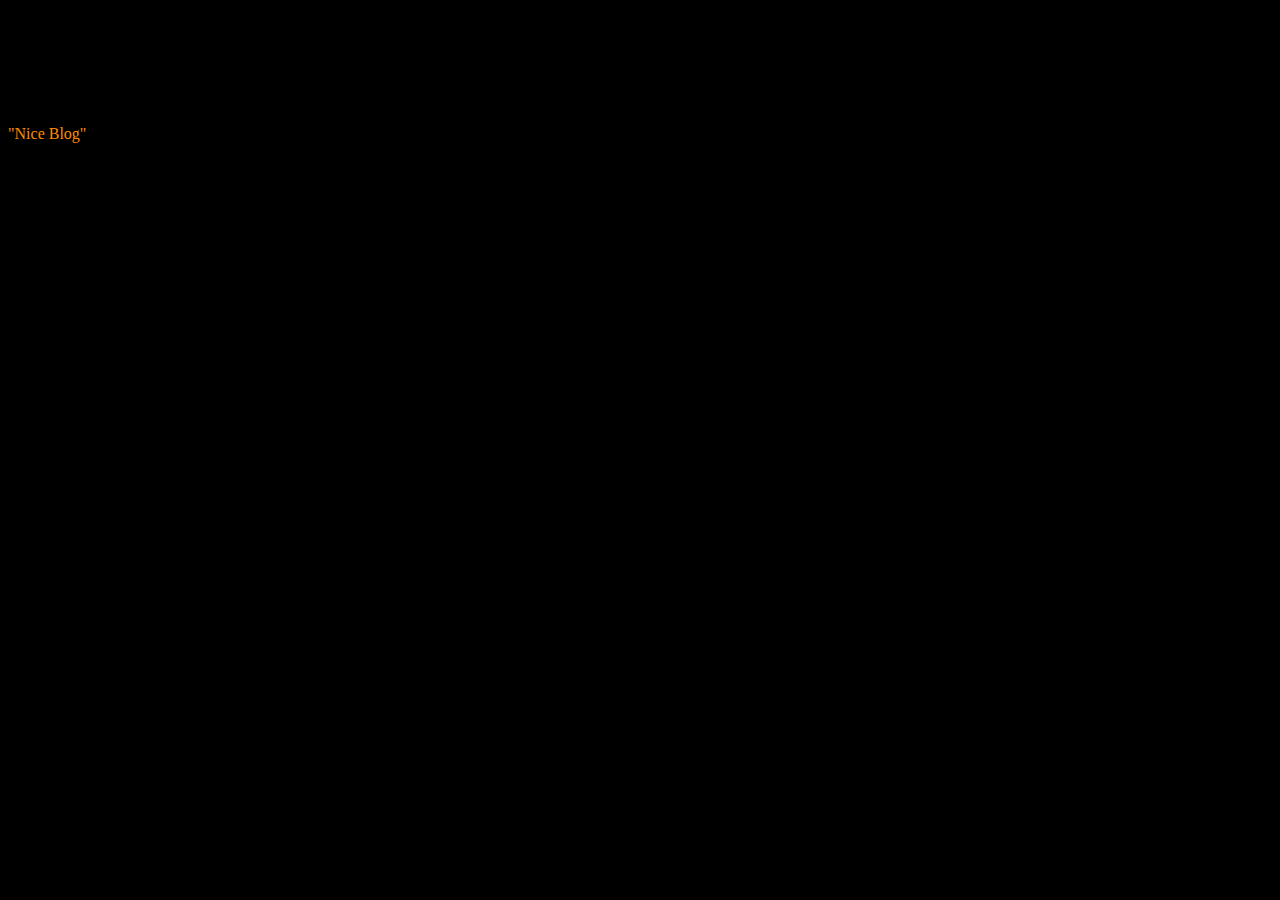
==== index.html @ 3fb6c464 "update" ====
<!DOCTYPE html>
<html>
	<head>
	 <title>CAT DAD</title>
	 <link rel="icon" type="image/jpg" href="images/dante.png">
	 <link href="style.css" rel="stylesheet" type="text/css"/>
	</head>
 <h1 style="color:black;text-align:center;">
 CAT DAD WIP
 </h1>
 <p>"Nice Blog"</p>
 <br>
</html>
---- style.css ----
h1 {
    font-size:50px;
    font-family:Impact;
    color:darkorange;
  }
  
  h2 {
    font-family:Impact;
    color:darkorange;
  }
  
  body {
    background-color:black;
  }
  
  p {
    color:darkorange;
  }
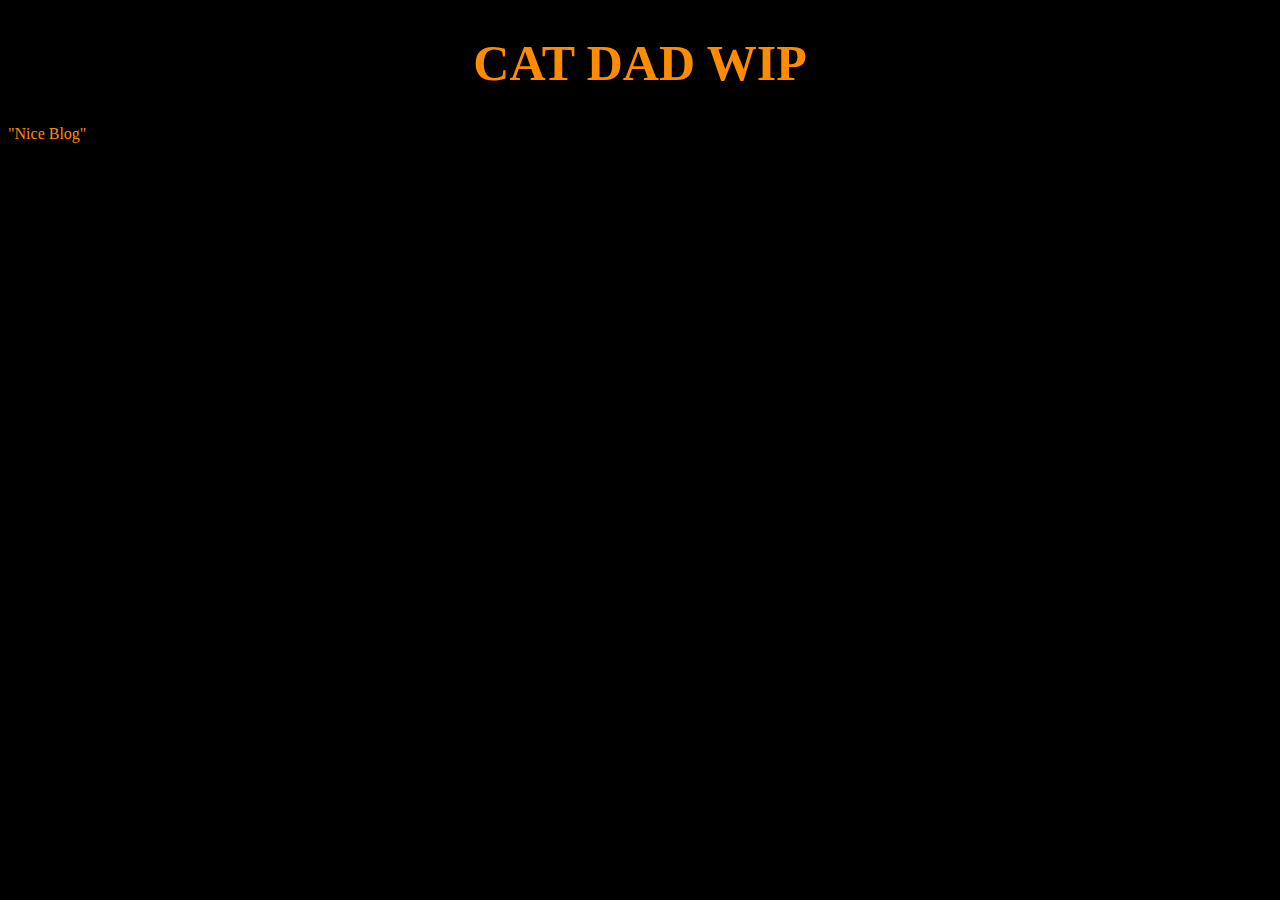
==== commit 3791b373: "update" ====
--- a/index.html
+++ b/index.html
@@ -5,10 +5,10 @@
 	 <link rel="icon" type="image/jpg" href="images/dante.png">
 	 <link href="style.css" rel="stylesheet" type="text/css"/>
 	</head>
- <h1 style="color:black;text-align:center;">
- CAT DAD WIP
- </h1>
- <p>"Nice Blog"</p>
- <br>
-</html>
+ <body>
+ 			<h1 style="text-align:center;">CAT DAD WIP</h1>
+ 			<p>"Nice Blog"</p>
+ 			<br>
+ </body>
+ </html>
 
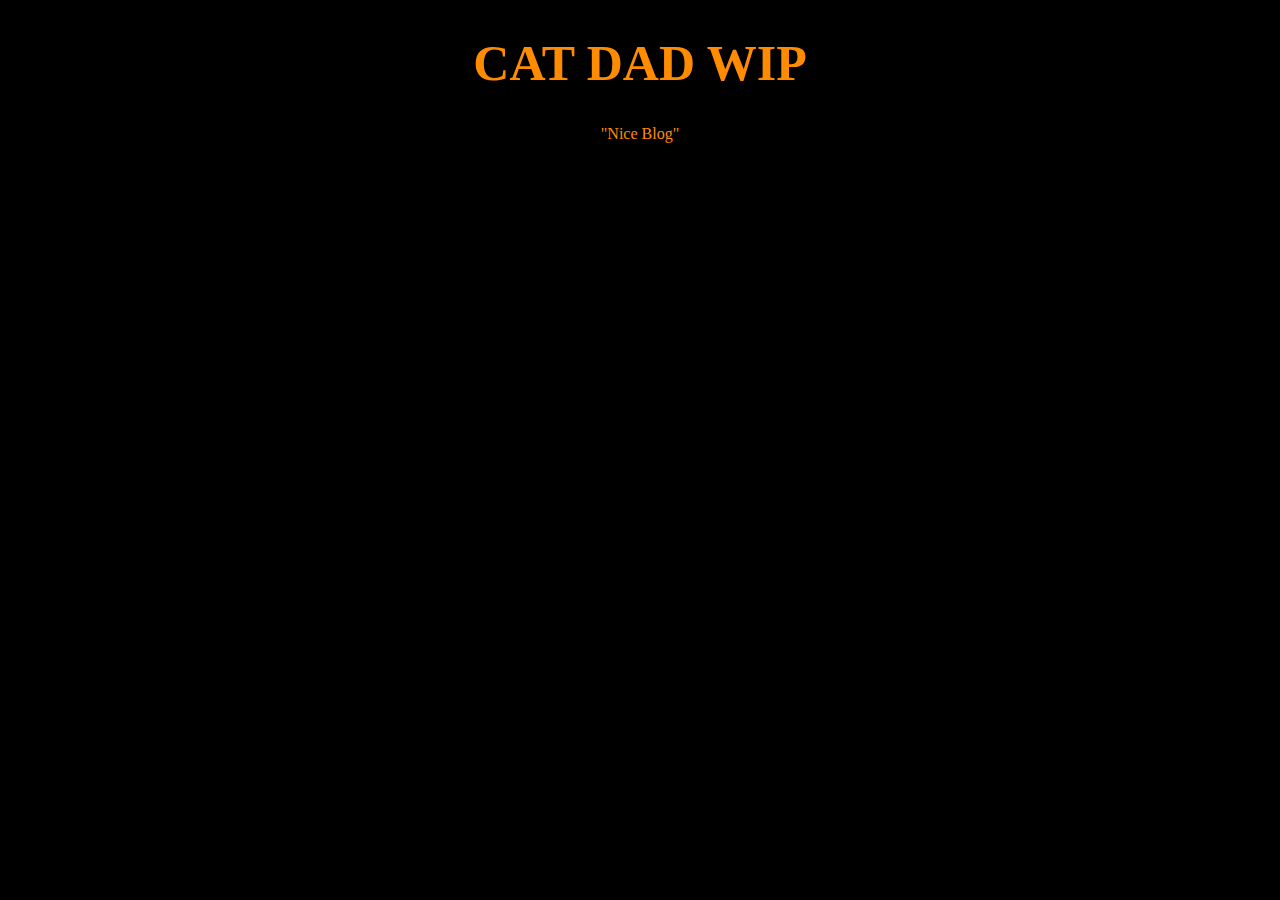
==== commit a3f4b1ff: "update" ====
--- a/index.html
+++ b/index.html
@@ -7,7 +7,7 @@
 	</head>
  <body>
  			<h1 style="text-align:center;">CAT DAD WIP</h1>
- 			<p>"Nice Blog"</p>
+ 			<p style="text-align:center;">"Nice Blog"</p>
  			<br>
  </body>
  </html>
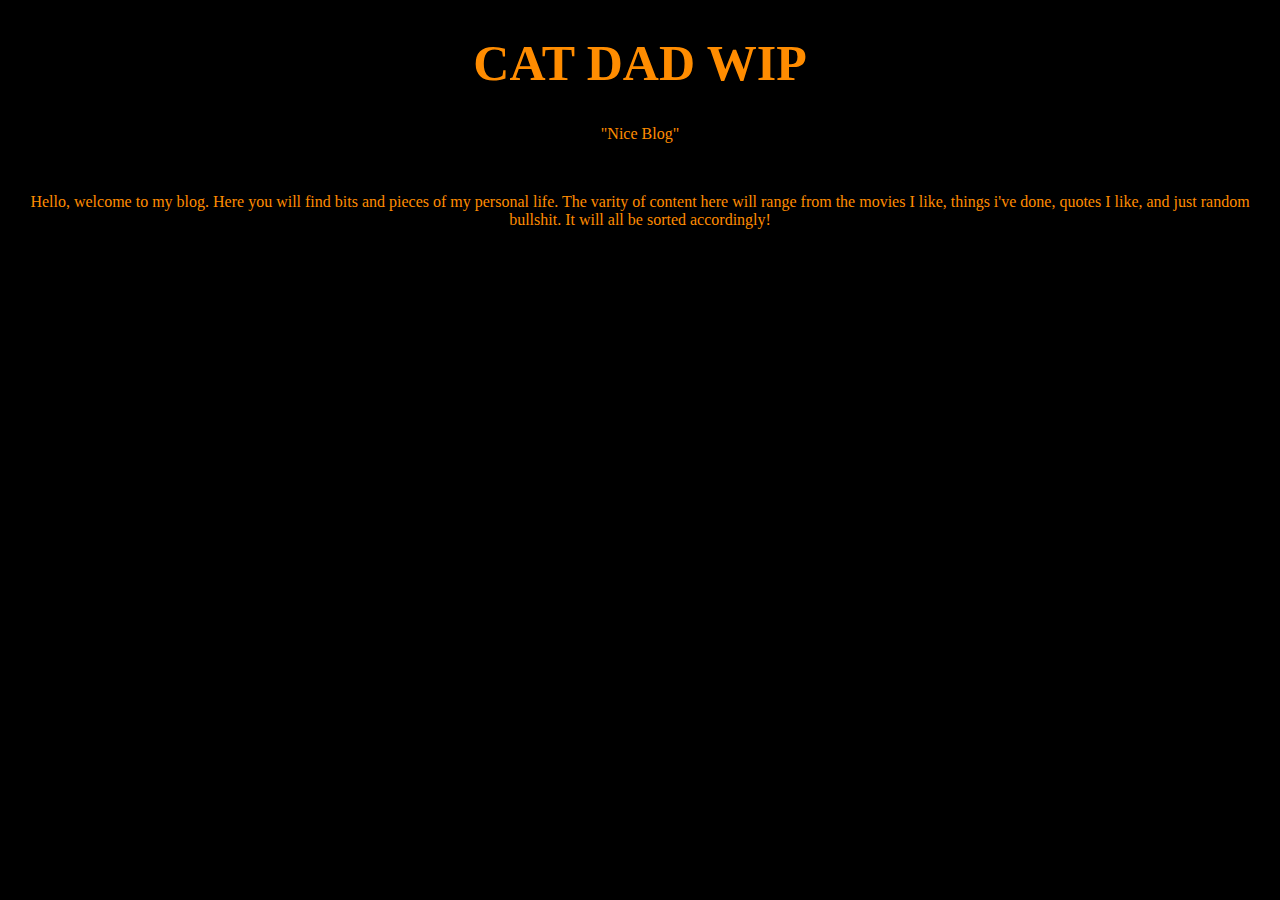
==== commit 8da38d05: "update" ====
--- a/index.html
+++ b/index.html
@@ -9,6 +9,10 @@
  			<h1 style="text-align:center;">CAT DAD WIP</h1>
  			<p style="text-align:center;">"Nice Blog"</p>
  			<br>
+			<p style="text-align:center;">Hello, welcome to my blog. Here you will find bits and pieces of my personal life.
+			   The varity of content here will range from the movies I like, things i've done, quotes I like, and just random bullshit. It will all be sorted accordingly!	
+			</p>
+			<br>
  </body>
  </html>
 
--- a/style.css
+++ b/style.css
@@ -14,5 +14,6 @@
   }
   
   p {
+    font-family:Impact;
     color:darkorange;
   }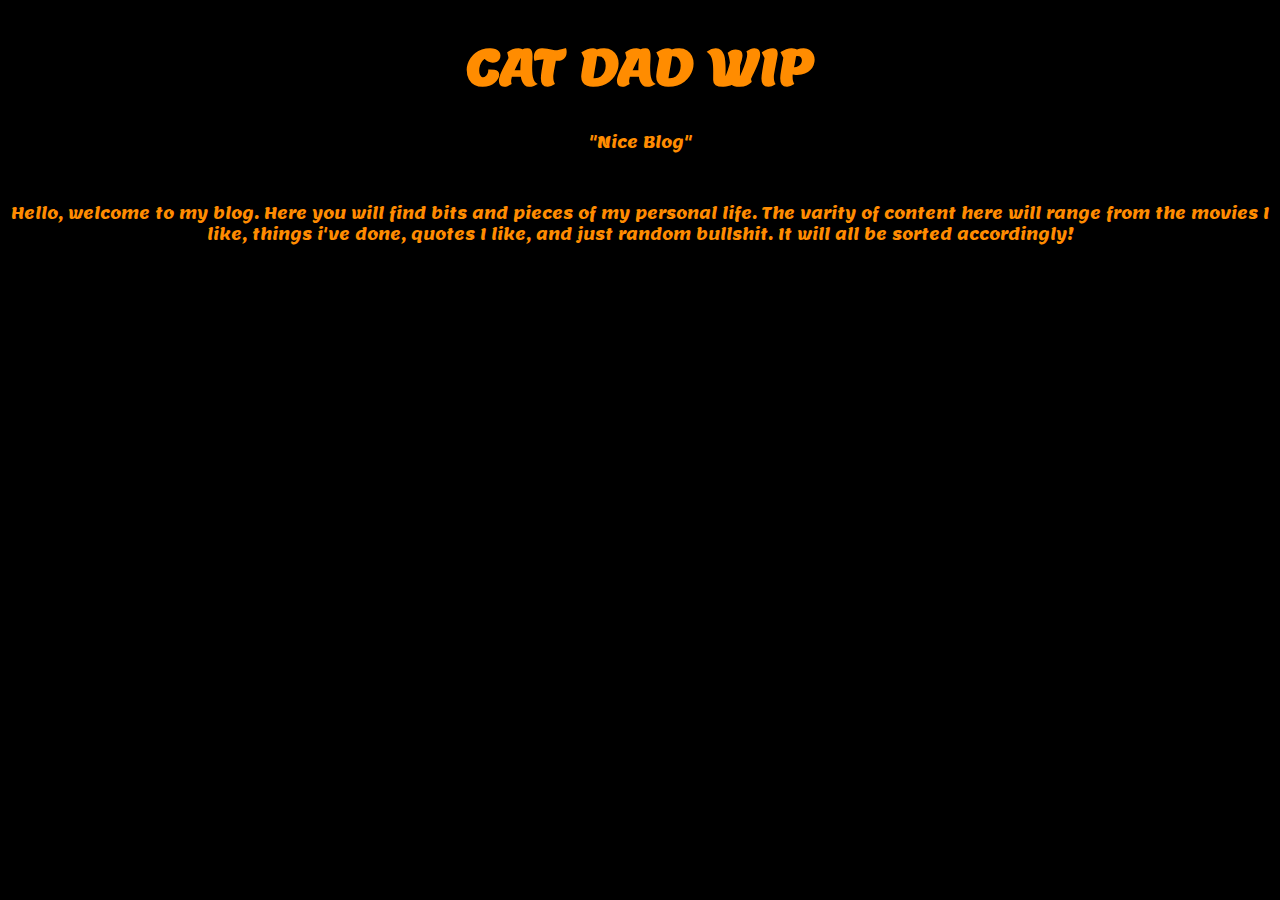
==== commit f3765791: "update" ====
--- a/index.html
+++ b/index.html
@@ -3,7 +3,8 @@
 	<head>
 	 <title>CAT DAD</title>
 	 <link rel="icon" type="image/jpg" href="images/dante.png">
-	 <link href="style.css" rel="stylesheet" type="text/css"/>
+	 <link href="style.css" rel="stylesheet" type="text/css">
+	 <link href='https://fonts.googleapis.com/css?family=Lemon' rel="stylesheet">
 	</head>
  <body>
  			<h1 style="text-align:center;">CAT DAD WIP</h1>
--- a/style.css
+++ b/style.css
@@ -1,11 +1,11 @@
 h1 {
     font-size:50px;
-    font-family:Impact;
+    font-family:Lemon;
     color:darkorange;
   }
   
   h2 {
-    font-family:Impact;
+    font-family:Lemon;
     color:darkorange;
   }
   
@@ -14,6 +14,6 @@
   }
   
   p {
-    font-family:Impact;
+    font-family:Lemon;
     color:darkorange;
   }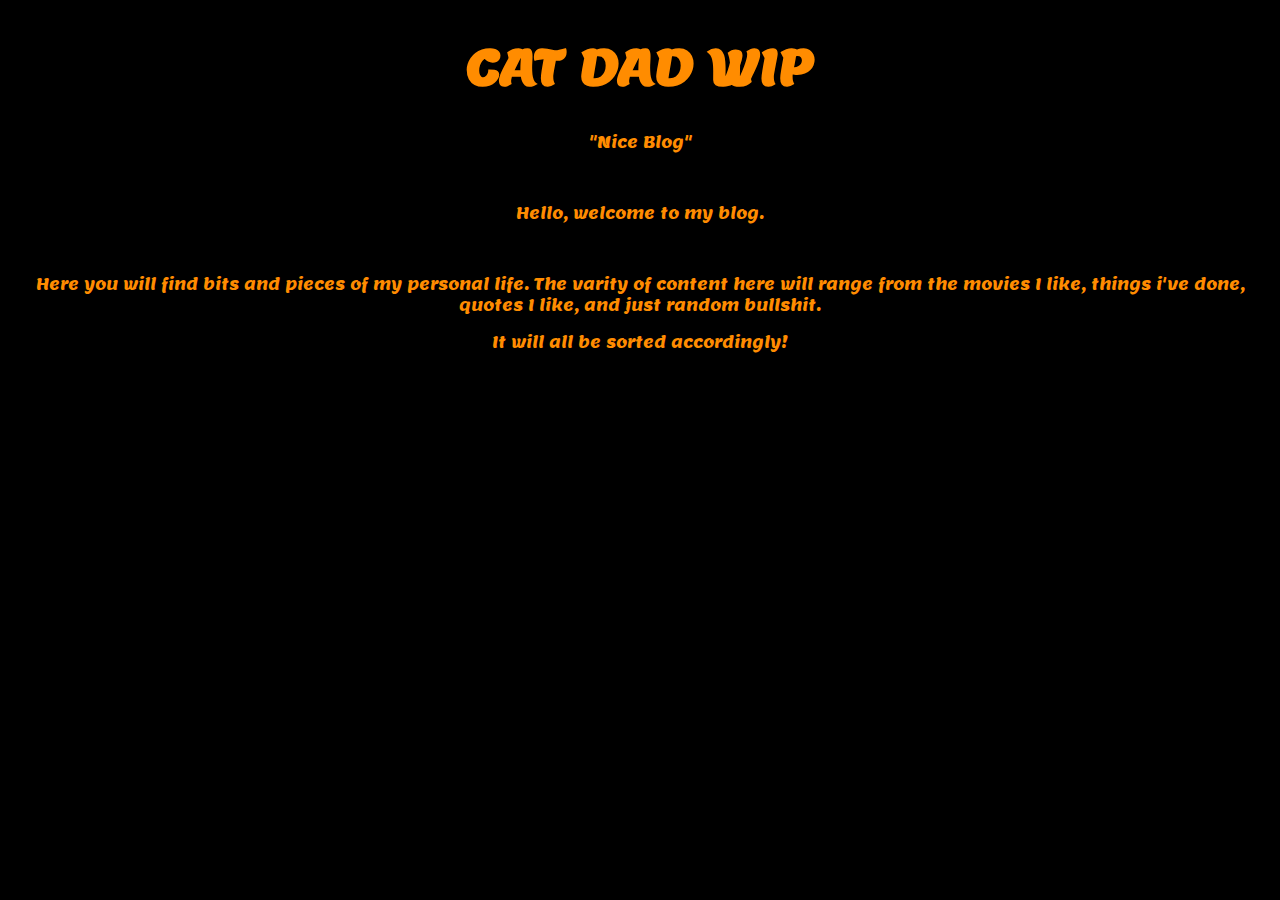
==== commit fb2c3ff4: "update" ====
--- a/index.html
+++ b/index.html
@@ -3,16 +3,16 @@
 	<head>
 	 <title>CAT DAD</title>
 	 <link rel="icon" type="image/jpg" href="images/dante.png">
-	 <link href="style.css" rel="stylesheet" type="text/css">
-	 <link href='https://fonts.googleapis.com/css?family=Lemon' rel="stylesheet">
+	 <link href="indexstyle.css" rel="stylesheet" type="text/css">
 	</head>
  <body>
  			<h1 style="text-align:center;">CAT DAD WIP</h1>
- 			<p style="text-align:center;">"Nice Blog"</p>
+ 			<p>"Nice Blog"</p>
  			<br>
-			<p style="text-align:center;">Hello, welcome to my blog. Here you will find bits and pieces of my personal life.
-			   The varity of content here will range from the movies I like, things i've done, quotes I like, and just random bullshit. It will all be sorted accordingly!	
-			</p>
+			<p>Hello, welcome to my blog.</p>
+			<br>
+			<p>Here you will find bits and pieces of my personal life. The varity of content here will range from the movies I like, things i've done, quotes I like, and just random bullshit. </p> 
+			<p>It will all be sorted accordingly!</p>	
 			<br>
  </body>
  </html>
--- a/indexstyle.css
+++ b/indexstyle.css
@@ -0,0 +1,22 @@
+@import url('https://fonts.googleapis.com/css?family=Lemon');
+
+h1 {
+    font-size:50px;
+    font-family:'Lemon';
+    color:darkorange;
+  }
+  
+  h2 {
+    font-family:'Lemon';
+    color:darkorange;
+  }
+  
+  body {
+    background-color:black;
+  }
+  
+  p {
+    font-family:'Lemon';
+    color:darkorange;
+    text-align:center;
+  }